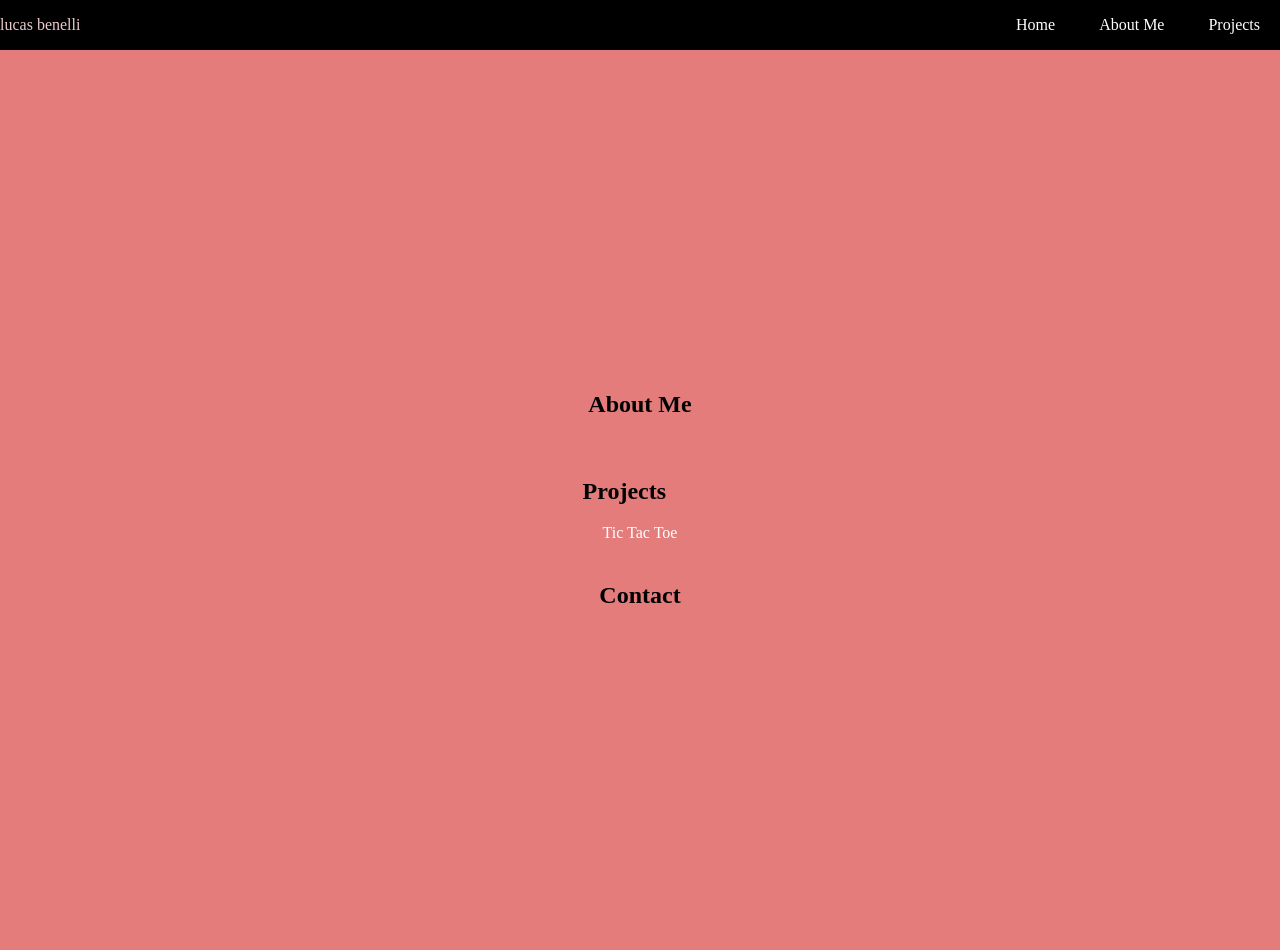
==== index.html @ 2a6a046c "Init" ====
<html>

<head>
    <title>lucas benelli | tic-tac-toe</title>
    <link rel="stylesheet" href="style.css" />
</head>

<body>
    <header>
        <p>lucas benelli</p>
        <nav>
            <a href="#">Home</a>
            <a href="#">About Me</a>
            <a href="./tic-tac-toe.html">Projects</a>
        </nav>
    </header>

    <main>
        <section id="about-me">
            <h1>About Me</h1>
        </section>
        <section id="project">
            <h1>Projects</h1>
            <a href="./tic-tac-toe.html">Tic Tac Toe</a>
        </section>
        <section id="contact">
            <h1>Contact</h1>
        </section>
    </main>


</body>
<script src="script.js"></script>

</html>
---- style.css ----
html {
    height: 100%;
}

body {
    background-color: rgb(228, 124, 124);
    margin: 0;
    height: 100%;
}

header {
    display: flex;
    background-color: black;
    color: rgb(235, 203, 203);
    justify-content: space-between;
    align-items: center;
}

a {
    color: white;
    padding: 20px;
    text-decoration: none;
}

main {
    height: 100%;
    display: flex;
    flex-direction: column;
    justify-content: center;
    align-items: center;
    gap: 20px;
}

#message {
    font-size: 32px;
    font-weight: bold;
    color: black;
}

#scoreboard {
    display: flex;
    gap: 24px;
    justify-content: center;
    align-items: center;
    background-color: black;
    color: rgb(235, 203, 203);
    padding: 8px 16px;
    border: 1px solid black;
    font-size: 18px;
    font-weight: bold;
}

#scoreboard span {
    display: inline-flex;
    align-items: center;
    gap: 6px;
}

#scoreboard strong {
    color: rgb(228, 124, 124);
    font-size: 24px;
}

.container {
    display: grid;
    grid-template-columns: repeat(3, 1fr);
}

.square {
    width: 100px;
    height: 100px;
    background-color: rgb(255, 255, 255);
    border: 1px solid rgb(0, 0, 0);
    display: flex;
    justify-content: center;
    align-items: center;
    font-size: 40px;
    font-weight: bold;
}
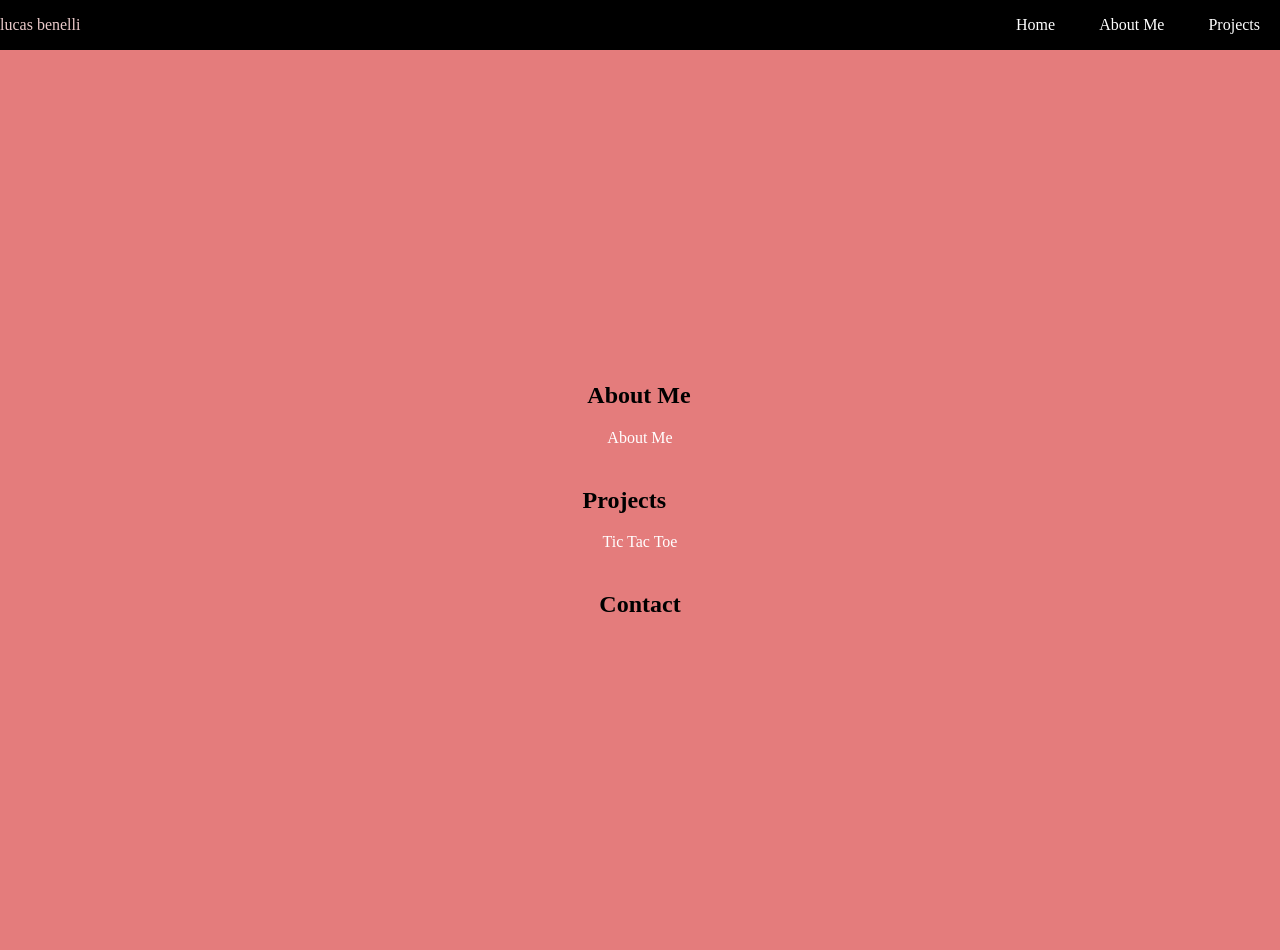
==== commit 315bded6: "new folder, everything edited" ====
--- a/index.html
+++ b/index.html
@@ -9,8 +9,8 @@
     <header>
         <p>lucas benelli</p>
         <nav>
-            <a href="#">Home</a>
-            <a href="#">About Me</a>
+            <a href="./index.html">Home</a>
+            <a href="./about-me.html">About Me</a>
             <a href="./tic-tac-toe.html">Projects</a>
         </nav>
     </header>
@@ -18,6 +18,7 @@
     <main>
         <section id="about-me">
             <h1>About Me</h1>
+            <a href="./about-me.html">About Me</a>
         </section>
         <section id="project">
             <h1>Projects</h1>
